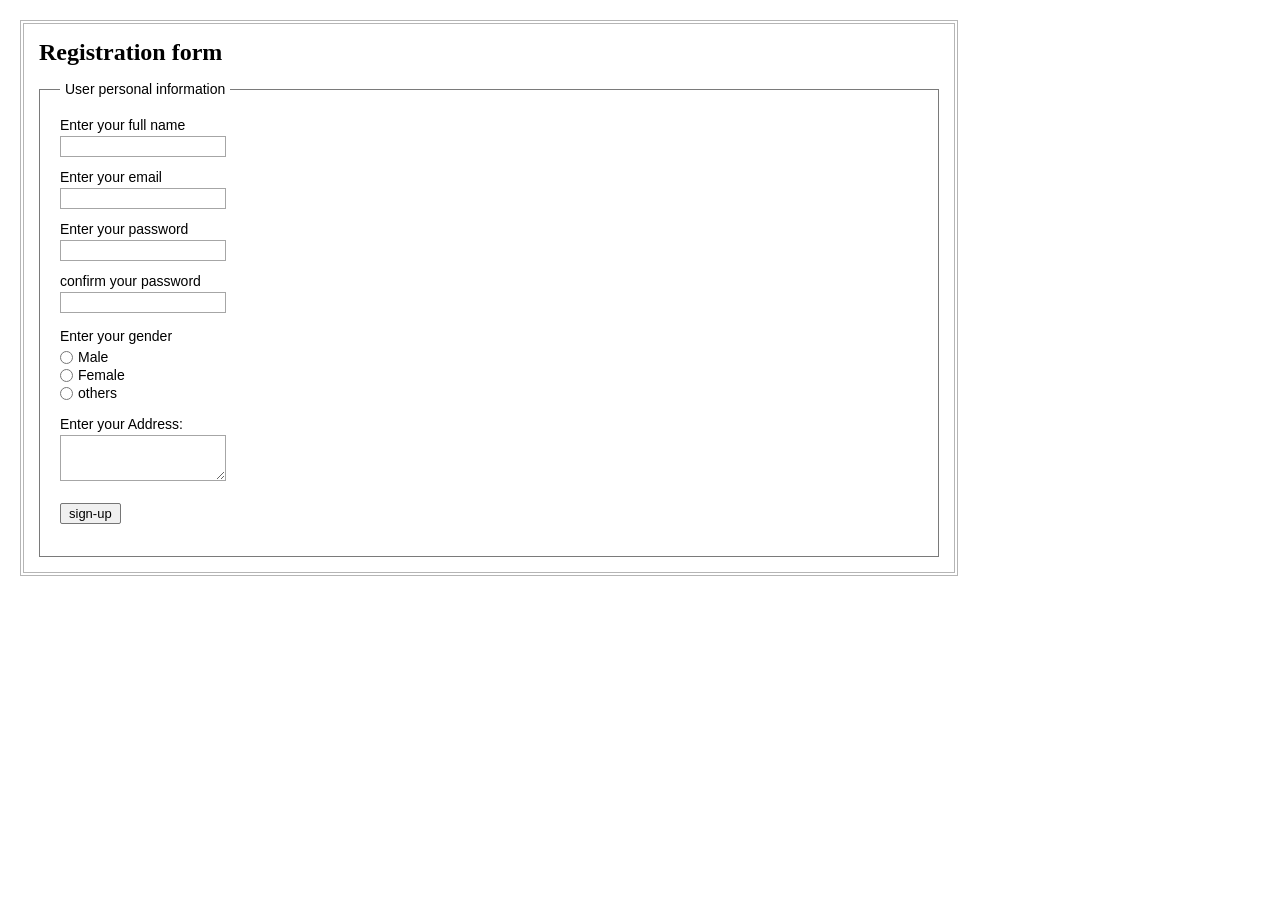
==== 03-Registration Form/Registration_Form.html @ f98164c8 "Change registration HTML filename back to Registration_Form.html" ====
<!DOCTYPE html>
<html lang="en">
<head>
    <meta charset="UTF-8">
    <meta name="viewport" content="width=device-width, initial-scale=1.0">
    <title>Registration Form</title>
    <link rel="stylesheet" href="Registration Form.css">
</head>
<body>

    <div class="form-container">
        <h2>Registration form</h2>
        
        <form action="#" method="POST">
            <fieldset>
                <legend>User personal information</legend>
                
                <div class="form-group">
                    <label for="fullname">Enter your full name</label>
                    <input type="text" id="fullname" name="fullname">
                </div>
                
                <div class="form-group">
                    <label for="email">Enter your email</label>
                    <input type="email" id="email" name="email">
                </div>
                
                <div class="form-group">
                    <label for="password">Enter your password</label>
                    <input type="password" id="password" name="password">
                </div>
                
                <div class="form-group">
                    <label for="confirm-password">confirm your password</label>
                    <input type="password" id="confirm-password" name="confirm-password">
                </div>
                
                <div class="form-group gender-group">
                    <label>Enter your gender</label>
                    <div class="radio-option">
                        <input type="radio" id="male" name="gender" value="male">
                        <label for="male">Male</label>
                    </div>
                    <div class="radio-option">
                        <input type="radio" id="female" name="gender" value="female">
                        <label for="female">Female</label>
                    </div>
                    <div class="radio-option">
                        <input type="radio" id="others" name="gender" value="others">
                        <label for="others">others</label>
                    </div>
                </div>
                
                <div class="form-group">
                    <label for="address">Enter your Address:</label>
                    <textarea id="address" name="address" rows="2"></textarea>
                </div>
                
                <div class="form-group">
                    <button type="submit" class="submit-btn">sign-up</button>
                </div>
                
            </fieldset>
        </form>
    </div>

</body>
</html>
---- 03-Registration Form/Registration Form.css ----
body {
    font-family: Arial, sans-serif;
    background-color: #ffffff;
    margin: 20px;
}

.form-container {
    border: 4px double #b5b5b5;
    padding: 15px;
    max-width: 900px; 
    background-color: #ffffff;
}

h2 {
    font-family: "Times New Roman", Times, serif;
    font-size: 24px;
    margin-top: 0;
    margin-bottom: 15px;
}

fieldset {
    border: 1px solid #7a7a7a;
    padding: 20px;
    margin: 0;
}

legend {
    font-size: 14px;
    padding: 0 5px;
}

.form-group {
    margin-bottom: 12px;
    display: flex;
    flex-direction: column;
    align-items: flex-start;
}

.form-group label {
    font-size: 14px;
    margin-bottom: 3px;
}

.form-group input[type="text"],
.form-group input[type="email"],
.form-group input[type="password"] {
    width: 160px;
    padding: 2px;
    border: 1px solid #a6a6a6;
}

.gender-group {
    margin-top: 15px;
    margin-bottom: 15px;
}

.radio-option {
    display: flex;
    align-items: center;
    margin-top: 2px;
}

.radio-option input[type="radio"] {
    margin: 0 5px 0 0;
}

.radio-option label {
    margin-bottom: 0;
    font-size: 14px;
}

textarea {
    width: 160px;
    height: 40px;
    resize: both; 
    border: 1px solid #a6a6a6;
}

.submit-btn {
    margin-top: 10px;
    font-size: 13px;
    padding: 2px 8px;
    background-color: #f0f0f0;
    border: 1px solid #767676;
    border-radius: 2px;
    cursor: pointer;
}

.submit-btn:hover {
    background-color: #e5e5e5;
}
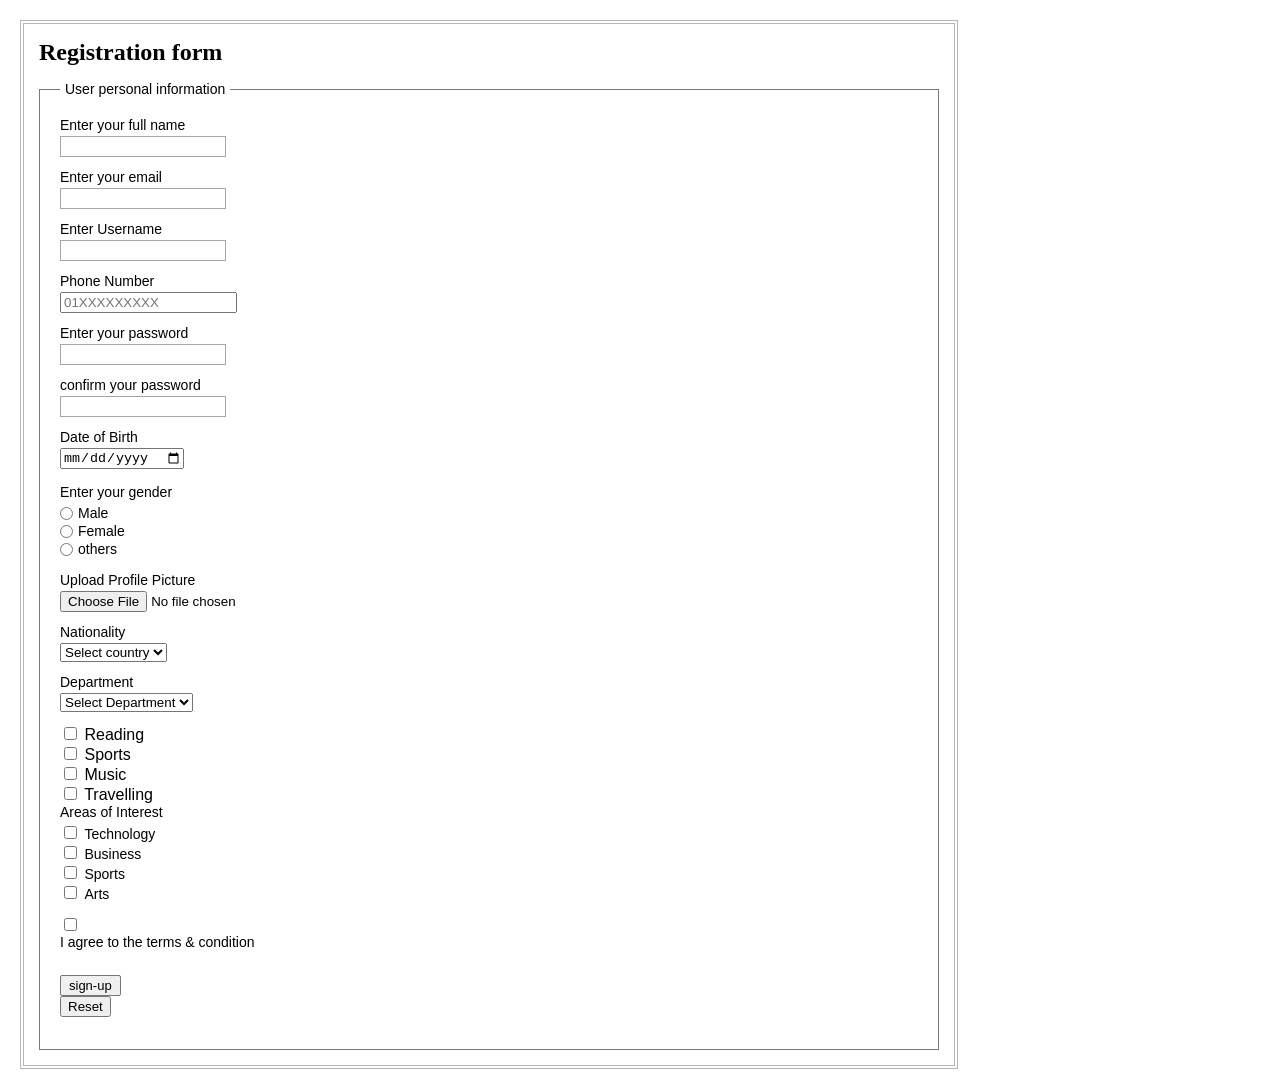
==== commit 06d22bf9: "Enhance registration form with validation and additional fields" ====
--- a/03-Registration Form/Registration_Form.html
+++ b/03-Registration Form/Registration_Form.html
@@ -1,68 +1,196 @@
-<!DOCTYPE html>
+<!doctype html>
 <html lang="en">
-<head>
-    <meta charset="UTF-8">
-    <meta name="viewport" content="width=device-width, initial-scale=1.0">
+  <head>
+    <meta charset="UTF-8" />
+    <meta name="viewport" content="width=device-width, initial-scale=1.0" />
     <title>Registration Form</title>
-    <link rel="stylesheet" href="Registration Form.css">
-</head>
-<body>
+    <!-- css file -->
+    <link rel="stylesheet" href="Registration Form.css" />
+  </head>
+  <body>
+    <div class="form-container">
+      <h2>Registration form</h2>
 
-    <div class="form-container">
-        <h2>Registration form</h2>
-        
-        <form action="#" method="POST">
-            <fieldset>
-                <legend>User personal information</legend>
-                
-                <div class="form-group">
-                    <label for="fullname">Enter your full name</label>
-                    <input type="text" id="fullname" name="fullname">
-                </div>
-                
-                <div class="form-group">
-                    <label for="email">Enter your email</label>
-                    <input type="email" id="email" name="email">
-                </div>
-                
-                <div class="form-group">
-                    <label for="password">Enter your password</label>
-                    <input type="password" id="password" name="password">
-                </div>
-                
-                <div class="form-group">
-                    <label for="confirm-password">confirm your password</label>
-                    <input type="password" id="confirm-password" name="confirm-password">
-                </div>
-                
-                <div class="form-group gender-group">
-                    <label>Enter your gender</label>
-                    <div class="radio-option">
-                        <input type="radio" id="male" name="gender" value="male">
-                        <label for="male">Male</label>
-                    </div>
-                    <div class="radio-option">
-                        <input type="radio" id="female" name="gender" value="female">
-                        <label for="female">Female</label>
-                    </div>
-                    <div class="radio-option">
-                        <input type="radio" id="others" name="gender" value="others">
-                        <label for="others">others</label>
-                    </div>
-                </div>
-                
-                <div class="form-group">
-                    <label for="address">Enter your Address:</label>
-                    <textarea id="address" name="address" rows="2"></textarea>
-                </div>
-                
-                <div class="form-group">
-                    <button type="submit" class="submit-btn">sign-up</button>
-                </div>
-                
-            </fieldset>
-        </form>
+      <form action="#" method="POST">
+        <fieldset>
+          <legend>User personal information</legend>
+
+          <div class="form-group">
+            <label for="fullname">Enter your full name</label>
+            <input type="text" id="fullname" name="fullname" required />
+          </div>
+
+          <div class="form-group">
+            <label for="email">Enter your email</label>
+            <input type="email" id="email" name="email" required />
+          </div>
+          <div class="form-group">
+            <label for="username"> Enter Username</label>
+            <input type="text" id="username" name="username" required />
+          </div>
+          <div class="form-group">
+            <label for="phone"> Phone Number</label>
+            <input
+              type="tel"
+              id="phone"
+              name="phone"
+              placeholder="01XXXXXXXXX"
+              pattern="[0-9]{11}"
+              required />
+          </div>
+
+          <div class="form-group">
+            <label for="password">Enter your password</label>
+            <input
+              type="password"
+              id="password"
+              name="password"
+              minlength="8"
+              required />
+          </div>
+
+          <div class="form-group">
+            <label for="confirm-password">confirm your password</label>
+            <input
+              type="password"
+              id="confirm-password"
+              name="confirm-password"
+              required />
+          </div>
+          <div class="form-group">
+            <label for="dob">Date of Birth</label>
+            <input type="date" id="dob" name="dob" required />
+          </div>
+          <!-- gender section -->
+          <div class="form-group gender-group">
+            <label>Enter your gender</label>
+            <div class="radio-option">
+              <input
+                type="radio"
+                id="male"
+                name="gender"
+                value="male"
+                required />
+              <label for="male">Male</label>
+            </div>
+            <div class="radio-option">
+              <input type="radio" id="female" name="gender" value="female" />
+              <label for="female">Female</label>
+            </div>
+            <div class="radio-option">
+              <input type="radio" id="others" name="gender" value="others" />
+              <label for="others">others</label>
+            </div>
+          </div>
+          <!-- profile picture upload -->
+          <div class="form-group">
+            <label for="photo">Upload Profile Picture</label>
+            <input type="file" id="photo" name="photo" accept="image/*" />
+          </div>
+          <div class="form-group">
+            <label for="country">Nationality</label>
+            <select name="country" id="country" required>
+              <option value="">Select country</option>
+              <option value="Bangladesh">Bangladesh</option>
+              <option value="India">India</option>
+              <option value="Nepal">Nepal</option>
+              <option value="Pakistan">Pakistan</option>
+              <option value="Other">Other</option>
+            </select>
+          </div>
+          <!-- department -->
+          <div class="form-group">
+            <label for="department">Department</label>
+            <select name="department" id="department" required>
+              <option value="">Select Department</option>
+              <option value="CSE">CSE</option>
+              <option value="CIS">CIS</option>
+              <option value="SWE">SWE</option>
+              <option value="EEE">EEE</option>
+              <option value="BBA">BBA</option>
+              <option value="English">English</option>
+            </select>
+          </div>
+          <!-- hobby -->
+          <div class="checkbox-group">
+            <input
+              type="checkbox"
+              id="reading"
+              name="hobby[]"
+              value="Reading" />
+            <label for="reading">Reading</label>
+          </div>
+
+          <div class="checkbox-group">
+            <input
+              type="checkbox"
+              id="sports-hobby"
+              name="hobby[]"
+              value="Sports" />
+            <label for="sports-hobby">Sports</label>
+          </div>
+
+          <div class="checkbox-group">
+            <input type="checkbox" id="music" name="hobby[]" value="Music" />
+            <label for="music">Music</label>
+          </div>
+
+          <div class="checkbox-group">
+            <input
+              type="checkbox"
+              id="travelling"
+              name="hobby[]"
+              value="Travelling" />
+            <label for="travelling">Travelling</label>
+          </div>
+          <!-- interese -->
+          <div class="form-group">
+            <label>Areas of Interest</label>
+
+            <div class="checkbox-group">
+              <input
+                type="checkbox"
+                id="technology"
+                name="interest[]"
+                value="Technology" />
+              <label for="technology">Technology</label>
+            </div>
+
+            <div class="checkbox-group">
+              <input
+                type="checkbox"
+                id="business"
+                name="interest[]"
+                value="Business" />
+              <label for="business">Business</label>
+            </div>
+
+            <div class="checkbox-group">
+              <input
+                type="checkbox"
+                id="sports-interest"
+                name="interest[]"
+                value="Sports" />
+              <label for="sports-interest">Sports</label>
+            </div>
+
+            <div class="checkbox-group">
+              <input type="checkbox" id="arts" name="interest[]" value="Arts" />
+              <label for="arts">Arts</label>
+            </div>
+          </div>
+          <!-- codition -->
+          <div class="form-group">
+            <input type="checkbox" id="terms" required />
+            <label for="terms"> I agree to the terms & condition </label>
+          </div>
+
+          <div class="form-group">
+            <button type="submit" class="submit-btn">sign-up</button>
+            <button type="reset" class="reset-btn">Reset</button>
+          </div>
+        </fieldset>
+      </form>
     </div>
-
-</body>
-</html>+  </body>
+</html>
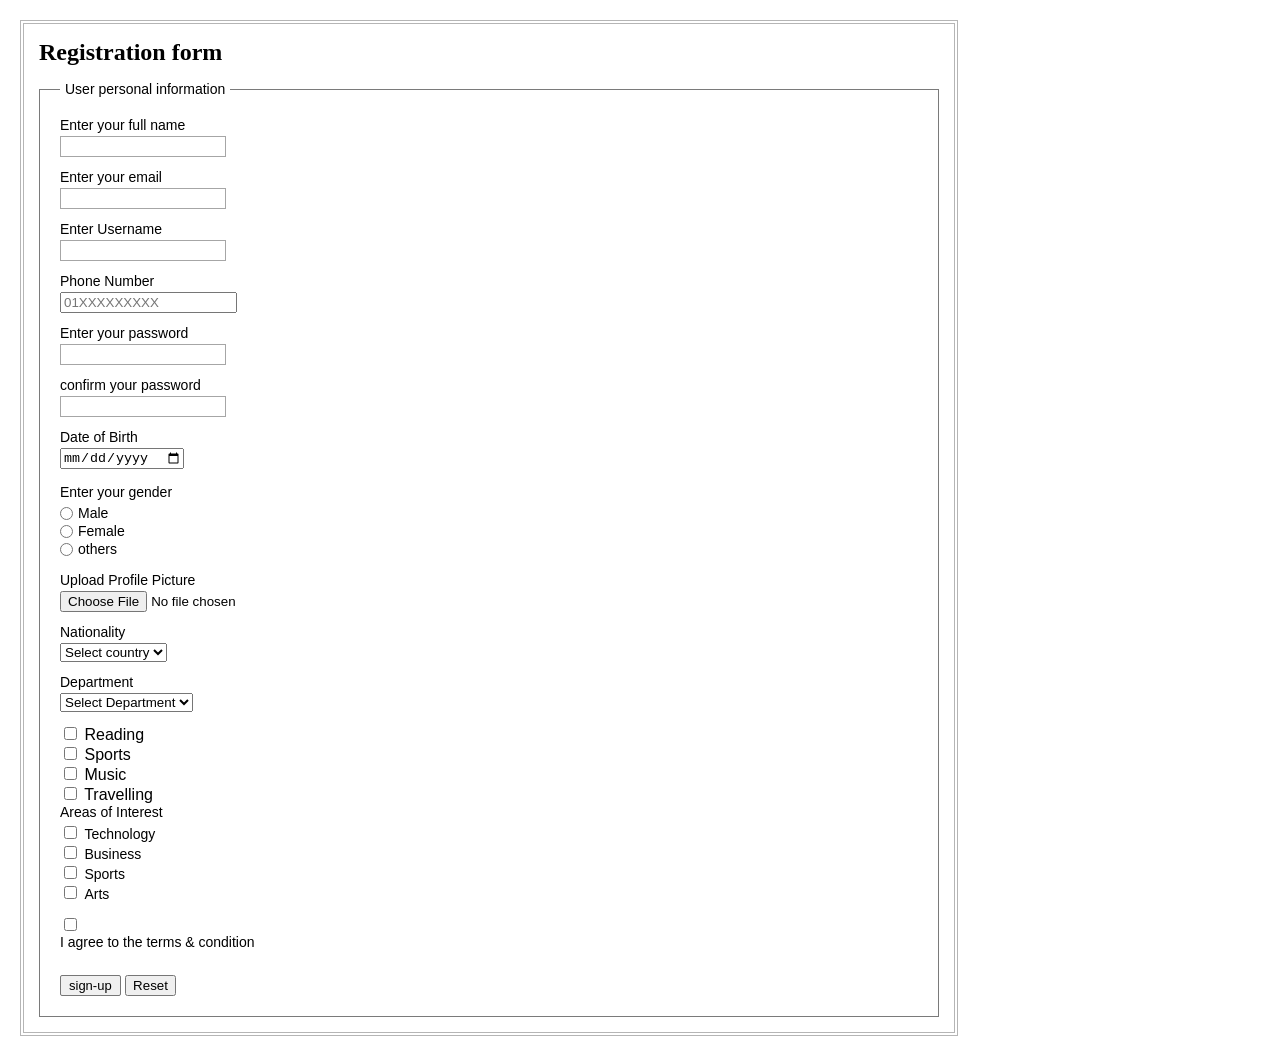
==== commit ecf3ec0e: "just change condition in html" ====
--- a/03-Registration Form/Registration_Form.html
+++ b/03-Registration Form/Registration_Form.html
@@ -180,12 +180,12 @@
             </div>
           </div>
           <!-- codition -->
-          <div class="form-group">
+          <div class="form-group terms-group">
             <input type="checkbox" id="terms" required />
             <label for="terms"> I agree to the terms & condition </label>
           </div>
 
-          <div class="form-group">
+          <div class="btn-container">
             <button type="submit" class="submit-btn">sign-up</button>
             <button type="reset" class="reset-btn">Reset</button>
           </div>
